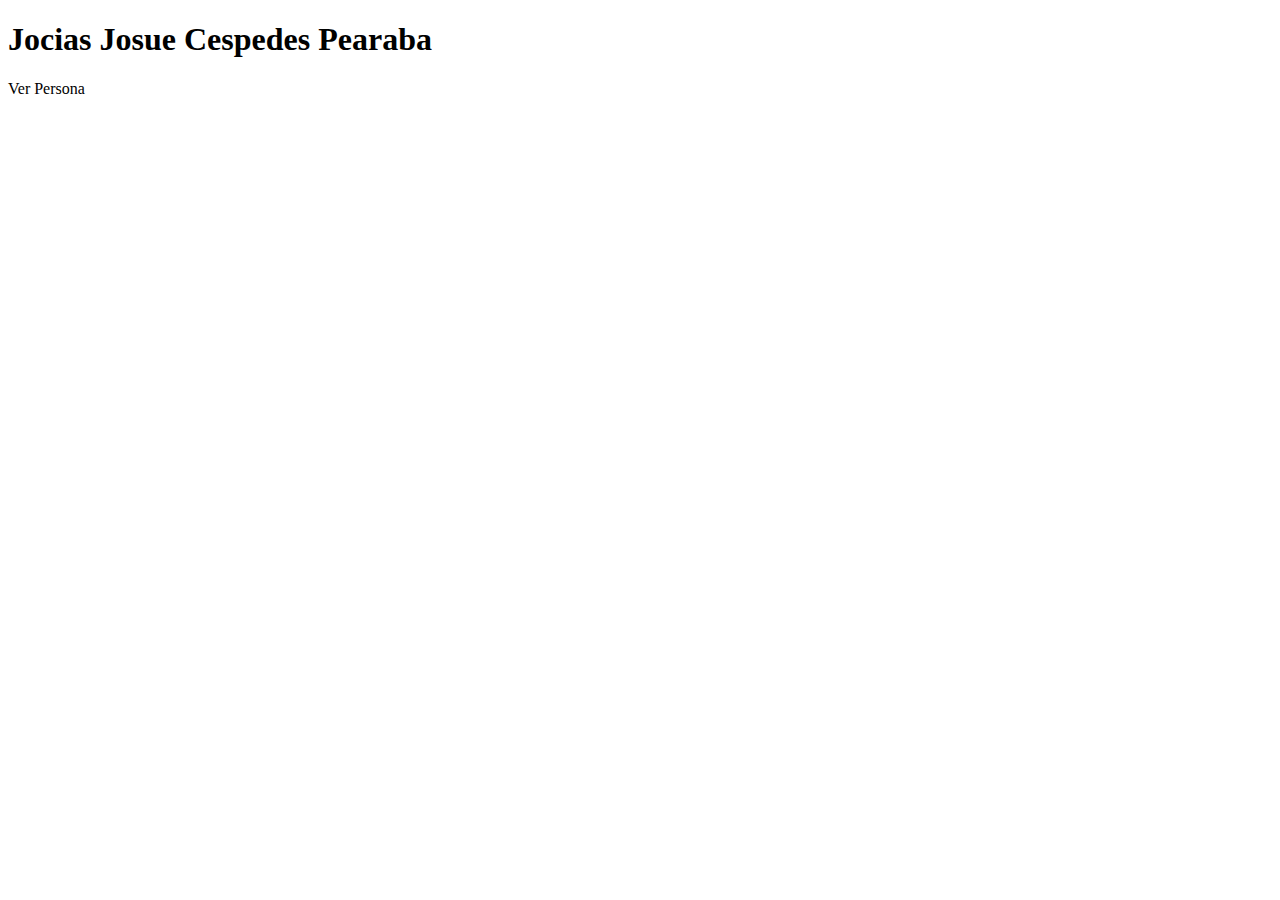
==== objetos/indet2.html @ 0647ea0a "Add files via upload" ====
<!DOCTYPE html>
<html lang="en">
<head>
    <meta charset="UTF-8">
    <meta http-equiv="X-UA-Compatible" content="IE=edge">
    <meta name="viewport" content="width=device-width, initial-scale=1.0">
    <title>Document</title>
</head>
<body>
    
</body>
</html>
      <h1>Jocias Josue Cespedes Pearaba</h1>
      <buttoon onclick="VerPersona()">
          Ver Persona
      </body>
      </html>
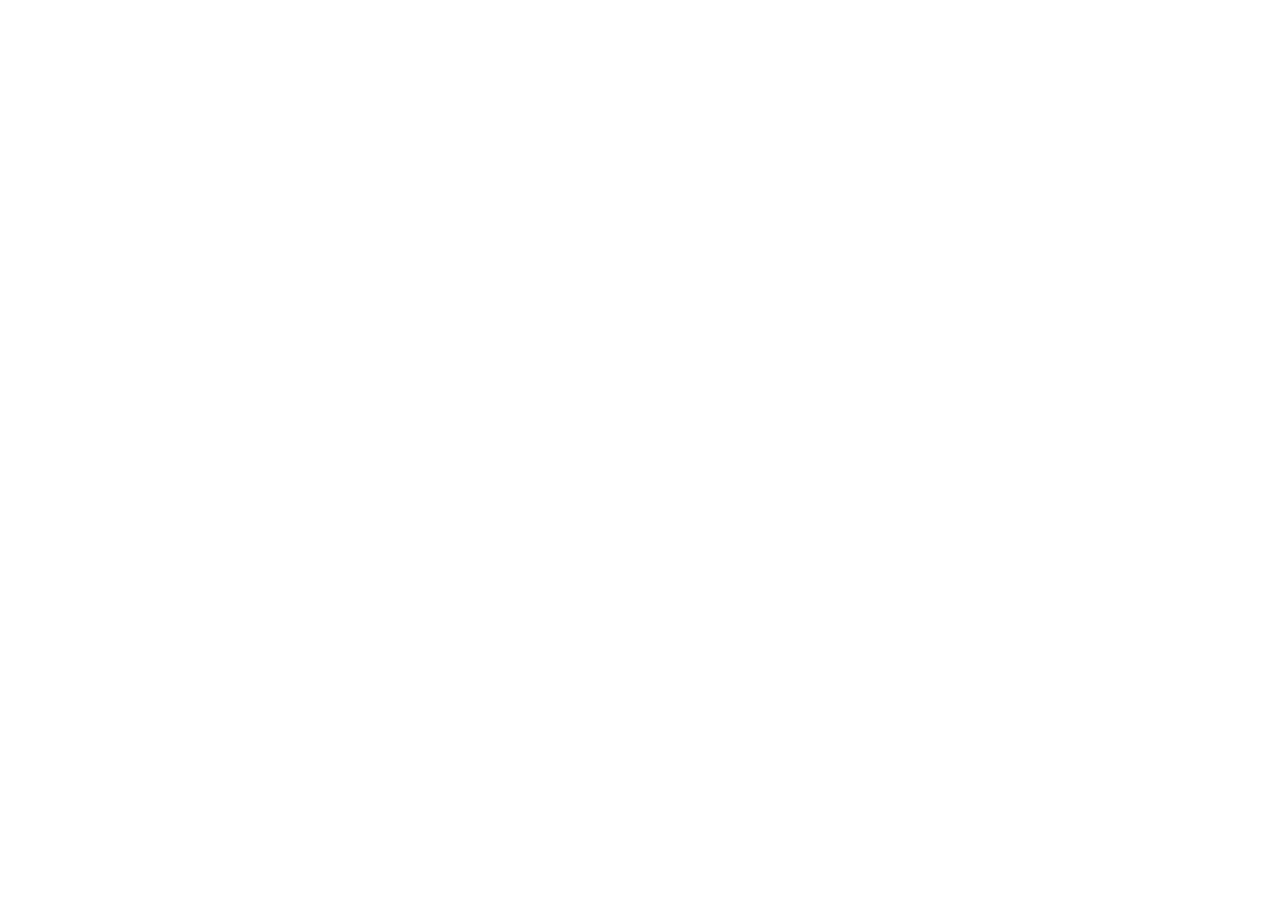
==== commit 679f6eee: "Add files via upload" ====
--- a/objetos/indet2.html
+++ b/objetos/indet2.html
@@ -1,18 +1,44 @@
 <!DOCTYPE html>
-<html lang="en">
-<head>
-    <meta charset="UTF-8">
-    <meta http-equiv="X-UA-Compatible" content="IE=edge">
-    <meta name="viewport" content="width=device-width, initial-scale=1.0">
-    <title>Document</title>
+<html lang="es" >
+<head>   
+    <title>Clase</title> 
+    <scrip type="text/javascrip" src="code.js"></script>
+    <script type="text/javascrip" src="persona.js"></script"   
 </head>
 <body>
+    <h1>Jocias Josue Cespedes Pearaba</h1>
+
     
+    <p>esta es un practico usando la etiqueta P</p>
+
+    <p><b>este es el formato usando la etiquetaB</b></p>
+
+    <p><i>Este es el formato cursiva usando la etiqueta i</i></p>
+
+    <p><ins>Este es el formato subrayado usando la etiqueta ins</Ins></p>
+
+    <p style="text-decoration: underline; text-decoration-style: double;" >
+        Este es el formato doble subrayado</p>
+
+    <p style="font-size: 14px;">Este formato de letra 14</p>
+       
+    <p style="text-transform: uppercase">Este es el formato todo mayuscula</p>
+
+    <p>Este es el formato <superindice</sup> y el <sub>subindice</sub></p>
+
+    <p style="font-family: 'Times New Roman';font-size:14px;">
+          <i>texto en TIMES NEW ROMAN a tamaño 14 y en cursiva</i></p>
+
+    <button onclick="VerPersona()"
+           Ver Persona
+    </button>
 </body>
 </html>
-      <h1>Jocias Josue Cespedes Pearaba</h1>
-      <buttoon onclick="VerPersona()">
-          Ver Persona
-      </body>
-      </html>
+
+        
+
+    
+
+    
+    
         